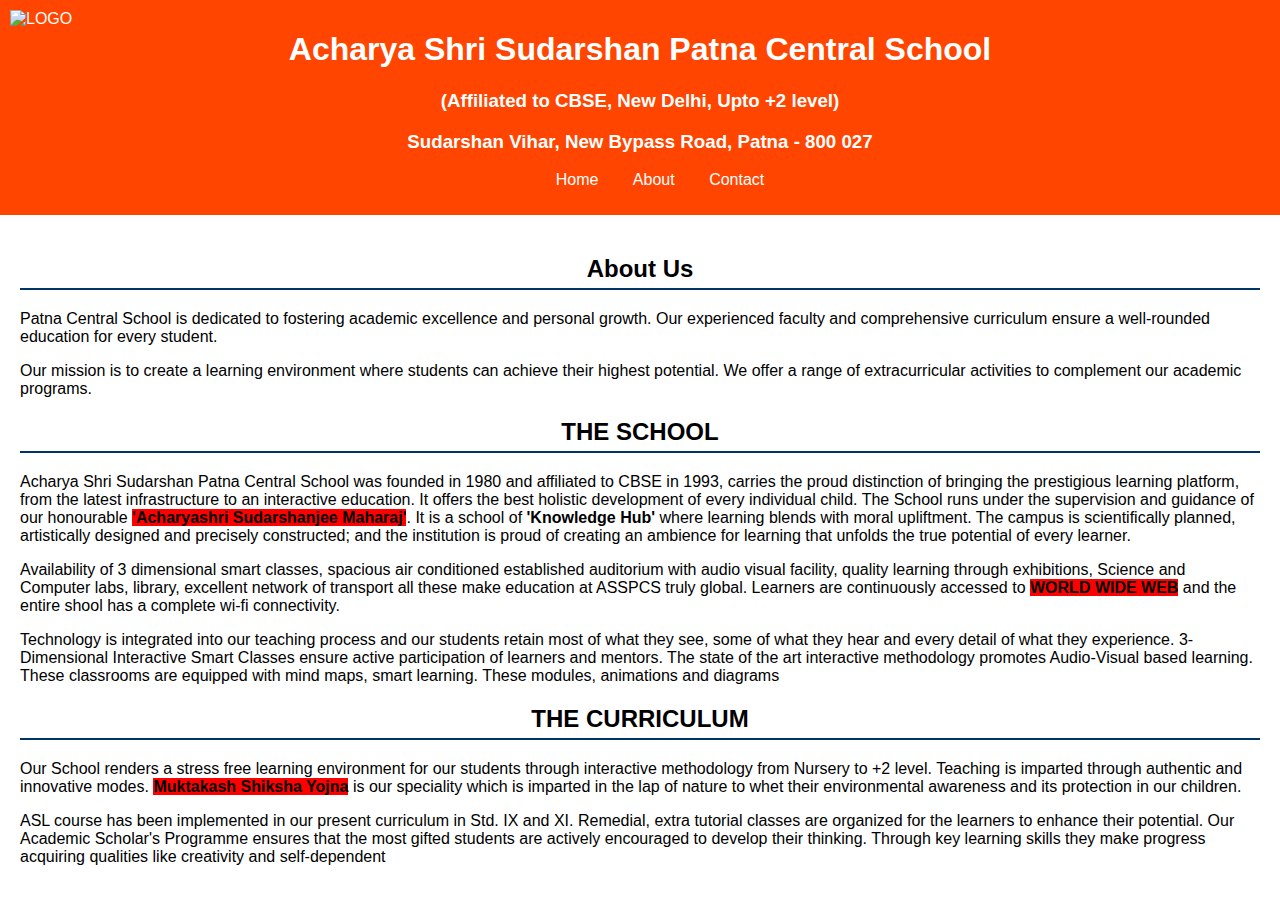
==== about.html @ ebf0d3e0 "Add files via upload" ====
<!DOCTYPE html>
<html lang="en">
  <head>
    <meta charset="UTF-8" />
    <meta name="viewport" content="width=device-width, initial-scale=1.0" />
    <title>ABOUT</title>
    <link rel="stylesheet" href="styles.css" />
    <link />
    <style>
      #allabout{
        padding: 20px;
      }
      h2{
        text-align: center;
      }
    </style>
  </head>
  <body>
    <header>
      <img
        class="LOGO"
        src="https://encrypted-tbn0.gstatic.com/images?q=tbn:ANd9GcQeGmq1qRtVuM4KkpnkhJWSjTZf2apPcbOFrw&s"
        alt="LOGO"
      />
      <h1>Acharya Shri Sudarshan Patna Central School</h1>
      <h3> (Affiliated to CBSE, New Delhi, Upto +2 level)</h3>
      <h3>Sudarshan Vihar, New Bypass Road, Patna - 800 027</h3>
      <nav>
        <ul>
          <li><a href="index.html">Home</a></li>
          <li><a href="about.html">About</a></li>
          <li><a href="#contact">Contact</a></li>
        </ul>
      </nav>
    </header>
    <main id="allabout">
      <section id="about">
        <h2 style="text-align: center">About Us</h2>
        <p>
          Patna Central School is dedicated to fostering academic excellence and
          personal growth. Our experienced faculty and comprehensive curriculum
          ensure a well-rounded education for every student.
        </p>
        <!-- <button id="learnMoreBtn">Learn More</button>
        <div id="moreInfo" style="display: none"> -->
          <p>
            Our mission is to create a learning environment where students can
            achieve their highest potential. We offer a range of extracurricular
            activities to complement our academic programs.
          </p>
          <h2 style="text-align: center;">THE SCHOOL</h2>
          <p>Acharya Shri Sudarshan Patna Central School was founded in 1980 and affiliated to CBSE in 1993, carries the proud distinction of bringing the prestigious learning platform, from the latest infrastructure to an interactive education. It offers the best holistic development of every individual child. The School runs under the supervision and guidance of our honourable <mark><b> 'Acharyashri Sudarshanjee Maharaj'</b></mark>. It is a school of <b>'Knowledge Hub'</b> where learning blends with moral upliftment. The campus is scientifically planned, artistically designed and precisely constructed; and the institution is proud of creating an ambience for learning that unfolds the true potential of every learner.</p>
          <p>Availability of 3 dimensional smart classes, spacious air conditioned established auditorium with audio visual facility, quality learning through exhibitions, Science and Computer labs, library, excellent network of transport all these make education at ASSPCS truly global. Learners are continuously accessed to <mark class="color"> WORLD WIDE WEB</mark> and the entire shool has a complete wi-fi connectivity.</p>
          <p>Technology is integrated into our teaching process and our students retain most of what they see, some of what they hear and every detail of what they experience. 3-Dimensional Interactive Smart Classes ensure active participation of learners and mentors. The state of the art interactive methodology promotes Audio-Visual based learning. These classrooms are equipped with mind maps, smart learning. These modules, animations and diagrams</p>
          <h2>THE CURRICULUM</h2>
          <p>Our School renders a stress free learning environment for our students through interactive methodology from Nursery to +2 level. Teaching is imparted through authentic and innovative modes. <mark> Muktakash Shiksha Yojna</mark> is our speciality which is imparted in the lap of nature to whet their environmental awareness and its protection in our children.</p>
          <p>ASL course has been implemented in our present curriculum in Std. IX and XI. Remedial, extra tutorial classes are organized for the learners to enhance their potential. Our Academic Scholar's Programme ensures that the most gifted students are actively encouraged to develop their thinking. Through key learning skills they make progress acquiring qualities like creativity and self-dependent</p>
        </div>
      </section>
    </main>
  </body>
</html>
---- styles.css ----
body{
    font-family: Arial, sans-serif;
    margin: 0;
    padding: 0;
    box-sizing: border-box;
 }

header {
    background-color: orangered;
    color: #ffffff;
    padding: 10px 0;
    text-align: center;
    left: 100px;
}

nav ul li {
    display: inline;
    margin: 0 15px;
}

nav ul li a {
    color: #ffffff;
    text-decoration: none;
}

nav ul li a:hover {
    text-decoration: underline;
}

main {
    padding: 20px;
}

section {
    margin-bottom: 20px;
}

h2 {
    border-bottom: 2px solid #003366;
    padding-bottom: 5px;
}

button {
    background-color: #003366;
    color: #ffffff;
    border: none;
    padding: 10px 15px;
    cursor: pointer;
}

button:hover {
    background-color: #002244;
}

footer {
    background-color: orangered;
    color: #ffffff;
    text-align: center;
    padding: 10px 0;
    position: fixed;
    width: 100%;
    bottom: 0;
}

.LOGO{

    height: 190px; 
    position: absolute;
    top: 0;
    left: 0;
    padding: 10px;
}
.video-container {
    display: flex;
    justify-content: center;
    align-items: center;
    width: 80%;
    max-width: 800px;
    margin: 0 auto;
    background-color: #000;
    padding: 10px;
    border-radius: 8px;
    box-shadow: 0 0 10px rgba(0, 0, 0, 0.2);
}

video {
    width: 100%;
    height: auto;
    border-radius: 8px;
}

mark{
    background-color: red;
    font-weight: bold;
}
.color{
    background-color:red;
    font-weight: bold;
}
.review-section {
    width: 80%;
    max-width: 800px;
    margin: 20px auto;
    padding: 20px;
    background-color: #fff;
    border-radius: 8px;
    box-shadow: 0 0 10px rgba(0, 0, 0, 0.1);
}

.review-section h2 {
    margin-top: 0;
}

.reviews-list {
    margin-bottom: 20px;
}

.review {
    margin-bottom: 15px;
    padding: 10px;
    border: 1px solid #ddd;
    border-radius: 4px;
    background-color: #fafafa;
}

.review h3 {
    margin-top: 0;
}

.review-form {
    display: flex;
    flex-direction: column;
}

.review-form label {
    margin-top: 10px;
    font-weight: bold;
}

.review-form input,
.review-form textarea {
    margin-top: 5px;
    padding: 10px;
    border: 1px solid #ddd;
    border-radius: 4px;
}

.review-form button {
    margin-top: 10px;
    padding: 10px;
    border: none;
    border-radius: 4px;
    background-color: #5cb85c;
    color: white;
    font-size: 16px;
    cursor: pointer;
}

.review-form button:hover {
    background-color: #4cae4c;
}

.gallery {
    width: 90%;
    max-width: 1200px;
    margin: 20px auto;
    text-align: center;
}

.gallery h2 {
    margin-bottom: 20px;
    font-size: 2em;
    color: #333;
}

.gallery-grid {
    display: grid;
    grid-template-columns: repeat(auto-fill, minmax(200px, 1fr));
    gap: 10px;
}

.gallery-item {
    overflow: hidden;
    border-radius: 8px;
    box-shadow: 0 4px 8px rgba(0, 0, 0, 0.1);
    transition: transform 0.3s ease, box-shadow 0.3s ease;
}

.gallery-item img {
    width: 100%;
    height: auto;
    display: block;
    transition: transform 0.3s ease;
}

.gallery-item:hover {
    transform: scale(1.05);
    box-shadow: 0 8px 16px rgba(0, 0, 0, 0.2);
}

.gallery-item img:hover {
    transform: scale(1.1);
}
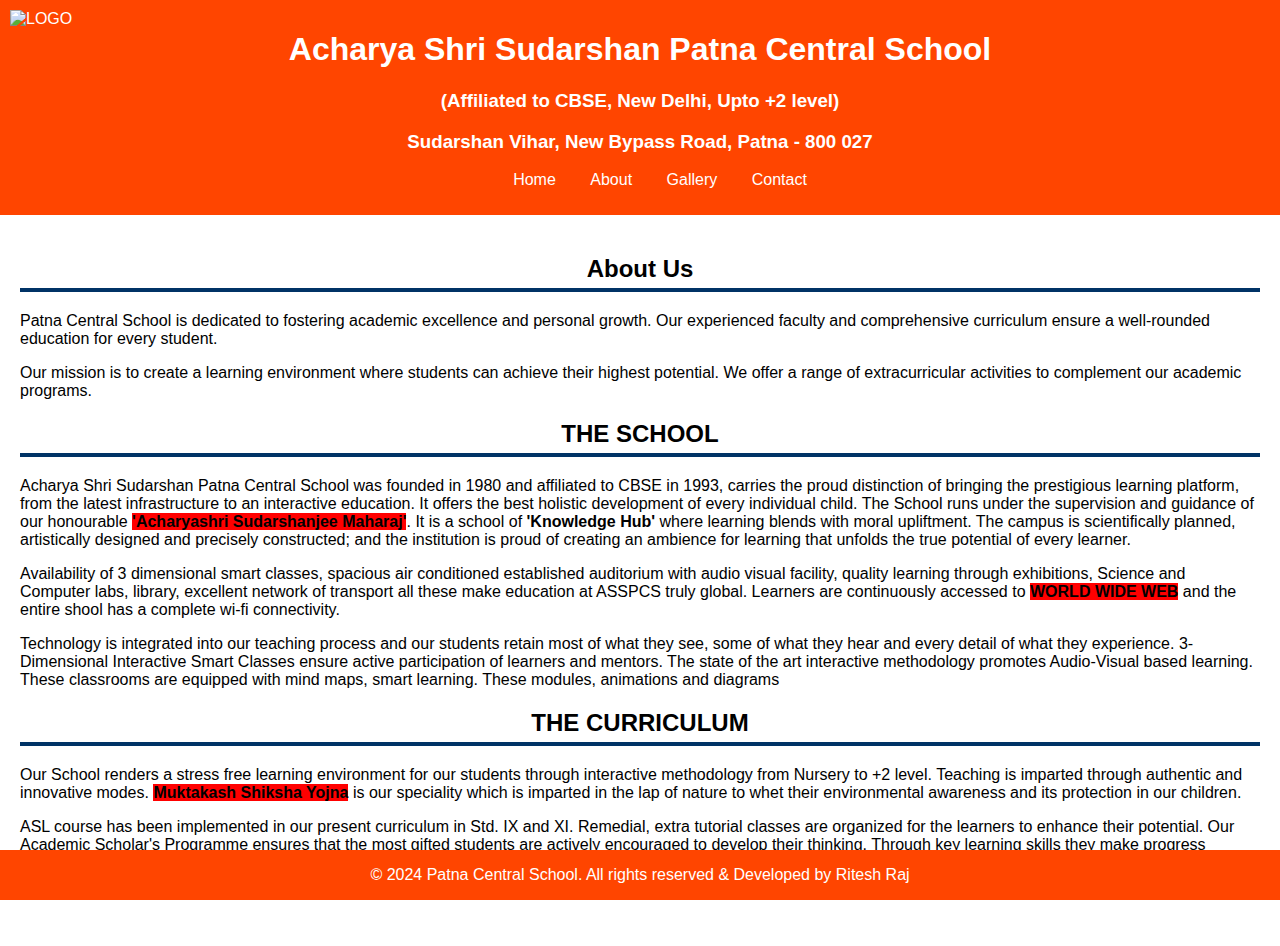
==== commit a50ecfa9: "gh" ====
--- a/about.html
+++ b/about.html
@@ -29,6 +29,7 @@
         <ul>
           <li><a href="index.html">Home</a></li>
           <li><a href="about.html">About</a></li>
+          <li><a href="gallery.html">Gallery</a></li>
           <li><a href="#contact">Contact</a></li>
         </ul>
       </nav>
@@ -54,9 +55,15 @@
           <p>Technology is integrated into our teaching process and our students retain most of what they see, some of what they hear and every detail of what they experience. 3-Dimensional Interactive Smart Classes ensure active participation of learners and mentors. The state of the art interactive methodology promotes Audio-Visual based learning. These classrooms are equipped with mind maps, smart learning. These modules, animations and diagrams</p>
           <h2>THE CURRICULUM</h2>
           <p>Our School renders a stress free learning environment for our students through interactive methodology from Nursery to +2 level. Teaching is imparted through authentic and innovative modes. <mark> Muktakash Shiksha Yojna</mark> is our speciality which is imparted in the lap of nature to whet their environmental awareness and its protection in our children.</p>
-          <p>ASL course has been implemented in our present curriculum in Std. IX and XI. Remedial, extra tutorial classes are organized for the learners to enhance their potential. Our Academic Scholar's Programme ensures that the most gifted students are actively encouraged to develop their thinking. Through key learning skills they make progress acquiring qualities like creativity and self-dependent</p>
+          <p>ASL course has been implemented in our present curriculum in Std. IX and XI. Remedial, extra tutorial classes are organized for the learners to enhance their potential. Our Academic Scholar's Programme ensures that the most gifted students are actively encouraged to develop their thinking. Through key learning skills they make progress acquiring qualities like creativity and self-dependent</p> <br>
         </div>
       </section>
     </main>
+    <footer>
+      <p>
+        &copy; 2024 Patna Central School. All rights reserved & Developed by
+        Ritesh Raj
+      </p>
+    </footer>
   </body>
 </html>
--- a/styles.css
+++ b/styles.css
@@ -36,7 +36,7 @@
 }
 
 h2 {
-    border-bottom: 2px solid #003366;
+    border-bottom: 4px solid #003366;
     padding-bottom: 5px;
 }
 
@@ -56,7 +56,7 @@
     background-color: orangered;
     color: #ffffff;
     text-align: center;
-    padding: 10px 0;
+    padding: 0;
     position: fixed;
     width: 100%;
     bottom: 0;
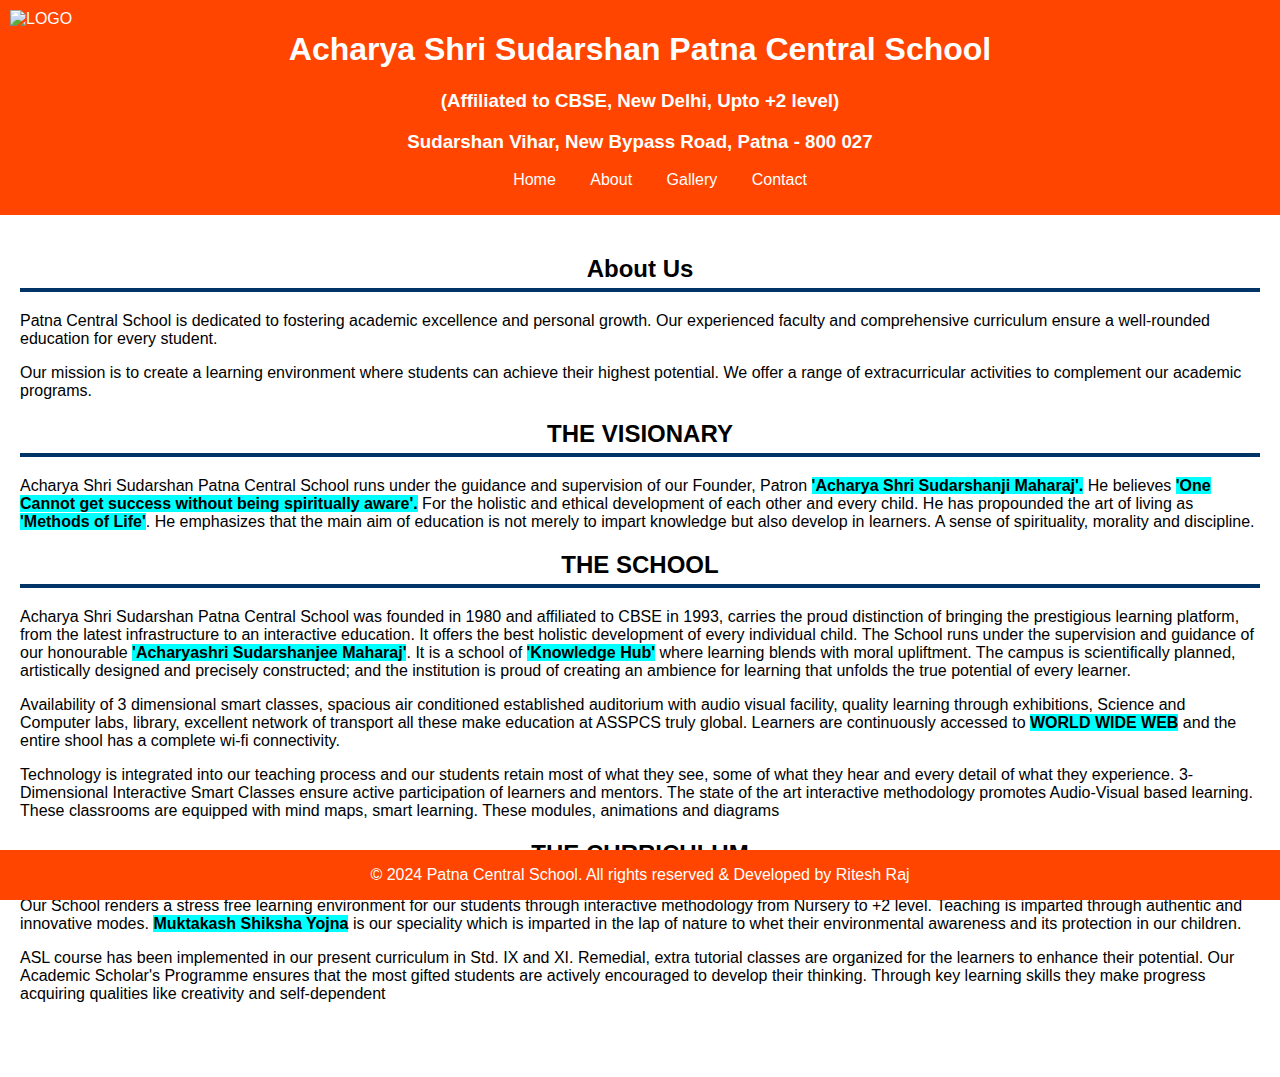
==== commit c647b37d: "df" ====
--- a/about.html
+++ b/about.html
@@ -30,7 +30,7 @@
           <li><a href="index.html">Home</a></li>
           <li><a href="about.html">About</a></li>
           <li><a href="gallery.html">Gallery</a></li>
-          <li><a href="#contact">Contact</a></li>
+          <li><a href="contact.html">Contact</a></li>
         </ul>
       </nav>
     </header>
@@ -49,9 +49,15 @@
             achieve their highest potential. We offer a range of extracurricular
             activities to complement our academic programs.
           </p>
+          <h2>THE VISIONARY</h2>
+          <p>
+            Acharya Shri Sudarshan Patna Central School runs under the guidance and supervision of our Founder, Patron <b> <mark> 'Acharya Shri Sudarshanji Maharaj'.</mark></b> He believes <b> <mark> 'One Cannot get success without being spiritually aware'.</mark></b> For the holistic and ethical development of each other and every child. He has propounded the art of living as <b><mark class="nextcolor">'Methods of Life'</mark></b>. He emphasizes that the main aim of education is not merely to impart knowledge but also develop in learners. A sense of spirituality, morality and discipline.</p>
+            <!-- <div class="image">
+              <img width="250" src="ASPCS.jpg" alt="ERROR">
+            </div> -->
           <h2 style="text-align: center;">THE SCHOOL</h2>
-          <p>Acharya Shri Sudarshan Patna Central School was founded in 1980 and affiliated to CBSE in 1993, carries the proud distinction of bringing the prestigious learning platform, from the latest infrastructure to an interactive education. It offers the best holistic development of every individual child. The School runs under the supervision and guidance of our honourable <mark><b> 'Acharyashri Sudarshanjee Maharaj'</b></mark>. It is a school of <b>'Knowledge Hub'</b> where learning blends with moral upliftment. The campus is scientifically planned, artistically designed and precisely constructed; and the institution is proud of creating an ambience for learning that unfolds the true potential of every learner.</p>
-          <p>Availability of 3 dimensional smart classes, spacious air conditioned established auditorium with audio visual facility, quality learning through exhibitions, Science and Computer labs, library, excellent network of transport all these make education at ASSPCS truly global. Learners are continuously accessed to <mark class="color"> WORLD WIDE WEB</mark> and the entire shool has a complete wi-fi connectivity.</p>
+          <p>Acharya Shri Sudarshan Patna Central School was founded in 1980 and affiliated to CBSE in 1993, carries the proud distinction of bringing the prestigious learning platform, from the latest infrastructure to an interactive education. It offers the best holistic development of every individual child. The School runs under the supervision and guidance of our honourable <mark><b> 'Acharyashri Sudarshanjee Maharaj'</b></mark>. It is a school of <b> <mark>'Knowledge Hub'</mark> </b> where learning blends with moral upliftment. The campus is scientifically planned, artistically designed and precisely constructed; and the institution is proud of creating an ambience for learning that unfolds the true potential of every learner.</p>
+          <p>Availability of 3 dimensional smart classes, spacious air conditioned established auditorium with audio visual facility, quality learning through exhibitions, Science and Computer labs, library, excellent network of transport all these make education at ASSPCS truly global. Learners are continuously accessed to <mark> WORLD WIDE WEB</mark> and the entire shool has a complete wi-fi connectivity.</p>
           <p>Technology is integrated into our teaching process and our students retain most of what they see, some of what they hear and every detail of what they experience. 3-Dimensional Interactive Smart Classes ensure active participation of learners and mentors. The state of the art interactive methodology promotes Audio-Visual based learning. These classrooms are equipped with mind maps, smart learning. These modules, animations and diagrams</p>
           <h2>THE CURRICULUM</h2>
           <p>Our School renders a stress free learning environment for our students through interactive methodology from Nursery to +2 level. Teaching is imparted through authentic and innovative modes. <mark> Muktakash Shiksha Yojna</mark> is our speciality which is imparted in the lap of nature to whet their environmental awareness and its protection in our children.</p>
--- a/styles.css
+++ b/styles.css
@@ -90,8 +90,11 @@
 }
 
 mark{
-    background-color: red;
+    background-color: aqua;
     font-weight: bold;
+}
+.nextcolor{
+    background-color:aqua;
 }
 .color{
     background-color:red;
@@ -200,4 +203,7 @@
 
 .gallery-item img:hover {
     transform: scale(1.1);
+}
+.image{
+    text-align: right;
 }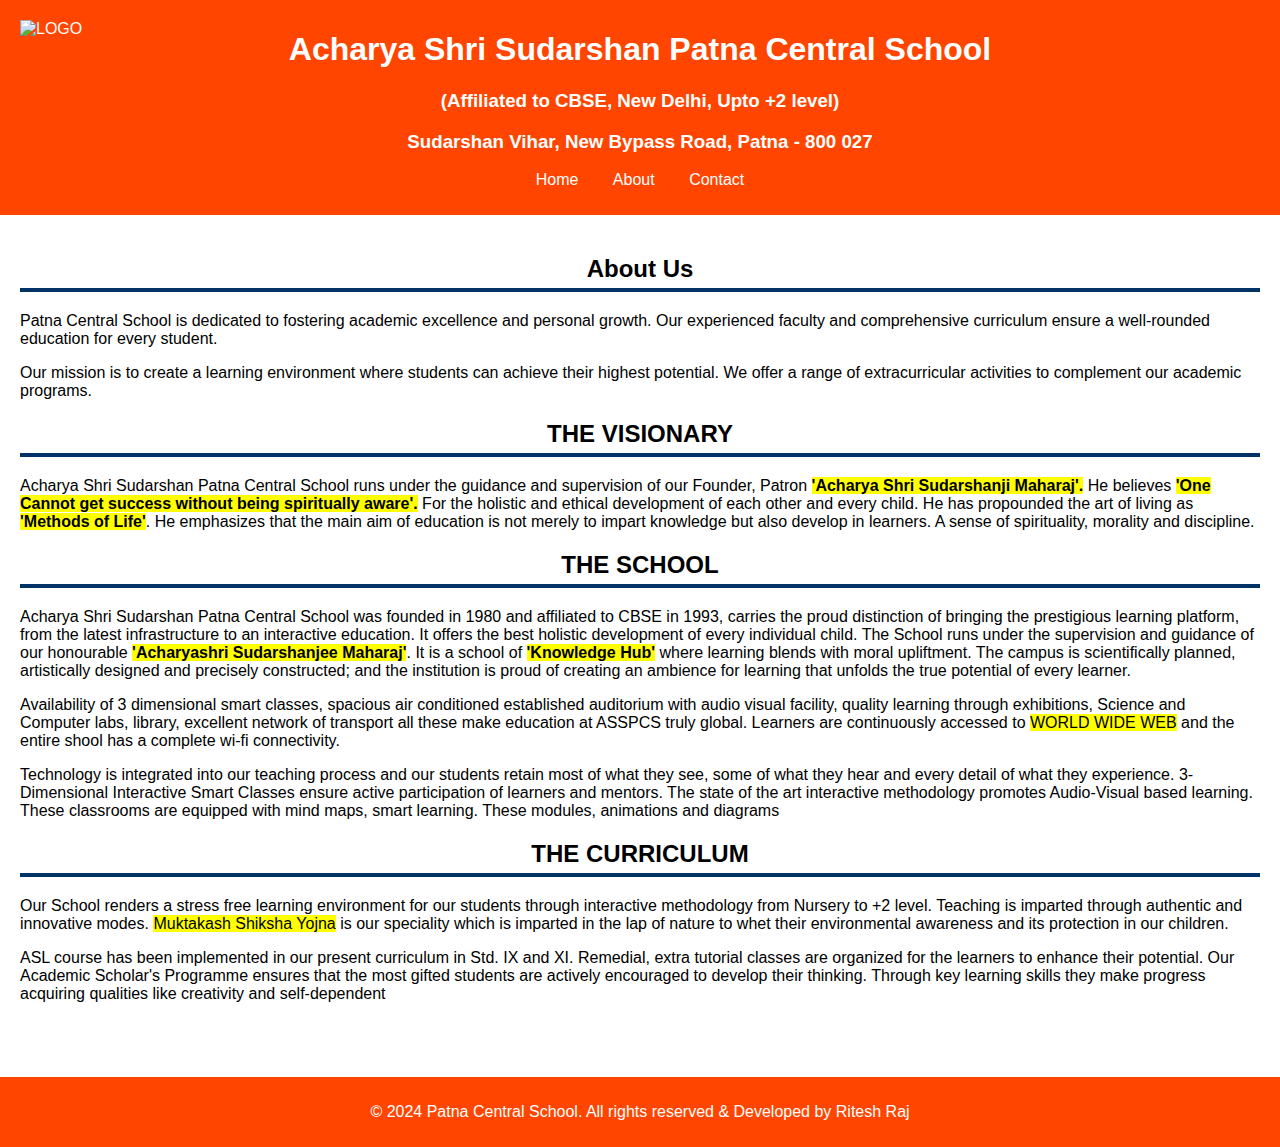
==== commit 480426a7: "h" ====
--- a/about.html
+++ b/about.html
@@ -29,7 +29,7 @@
         <ul>
           <li><a href="index.html">Home</a></li>
           <li><a href="about.html">About</a></li>
-          <li><a href="gallery.html">Gallery</a></li>
+          <!-- <li><a href="gallery.html">Gallery</a></li> -->
           <li><a href="contact.html">Contact</a></li>
         </ul>
       </nav>
--- a/styles.css
+++ b/styles.css
@@ -1,16 +1,20 @@
-body{
+body {
     font-family: Arial, sans-serif;
     margin: 0;
     padding: 0;
     box-sizing: border-box;
- }
+}
 
 header {
     background-color: orangered;
     color: #ffffff;
     padding: 10px 0;
     text-align: center;
-    left: 100px;
+}
+
+nav ul {
+    list-style: none;
+    padding: 0;
 }
 
 nav ul li {
@@ -56,20 +60,18 @@
     background-color: orangered;
     color: #ffffff;
     text-align: center;
-    padding: 0;
-    position: fixed;
-    width: 100%;
-    bottom: 0;
+    padding: 10px 0;
+    position: relative;
 }
 
-.LOGO{
-
+.LOGO {
     height: 190px; 
     position: absolute;
-    top: 0;
-    left: 0;
+    top: 10px;
+    left: 10px;
     padding: 10px;
 }
+
 .video-container {
     display: flex;
     justify-content: center;
@@ -89,17 +91,6 @@
     border-radius: 8px;
 }
 
-mark{
-    background-color: aqua;
-    font-weight: bold;
-}
-.nextcolor{
-    background-color:aqua;
-}
-.color{
-    background-color:red;
-    font-weight: bold;
-}
 .review-section {
     width: 80%;
     max-width: 800px;
@@ -162,48 +153,3 @@
 .review-form button:hover {
     background-color: #4cae4c;
 }
-
-.gallery {
-    width: 90%;
-    max-width: 1200px;
-    margin: 20px auto;
-    text-align: center;
-}
-
-.gallery h2 {
-    margin-bottom: 20px;
-    font-size: 2em;
-    color: #333;
-}
-
-.gallery-grid {
-    display: grid;
-    grid-template-columns: repeat(auto-fill, minmax(200px, 1fr));
-    gap: 10px;
-}
-
-.gallery-item {
-    overflow: hidden;
-    border-radius: 8px;
-    box-shadow: 0 4px 8px rgba(0, 0, 0, 0.1);
-    transition: transform 0.3s ease, box-shadow 0.3s ease;
-}
-
-.gallery-item img {
-    width: 100%;
-    height: auto;
-    display: block;
-    transition: transform 0.3s ease;
-}
-
-.gallery-item:hover {
-    transform: scale(1.05);
-    box-shadow: 0 8px 16px rgba(0, 0, 0, 0.2);
-}
-
-.gallery-item img:hover {
-    transform: scale(1.1);
-}
-.image{
-    text-align: right;
-}